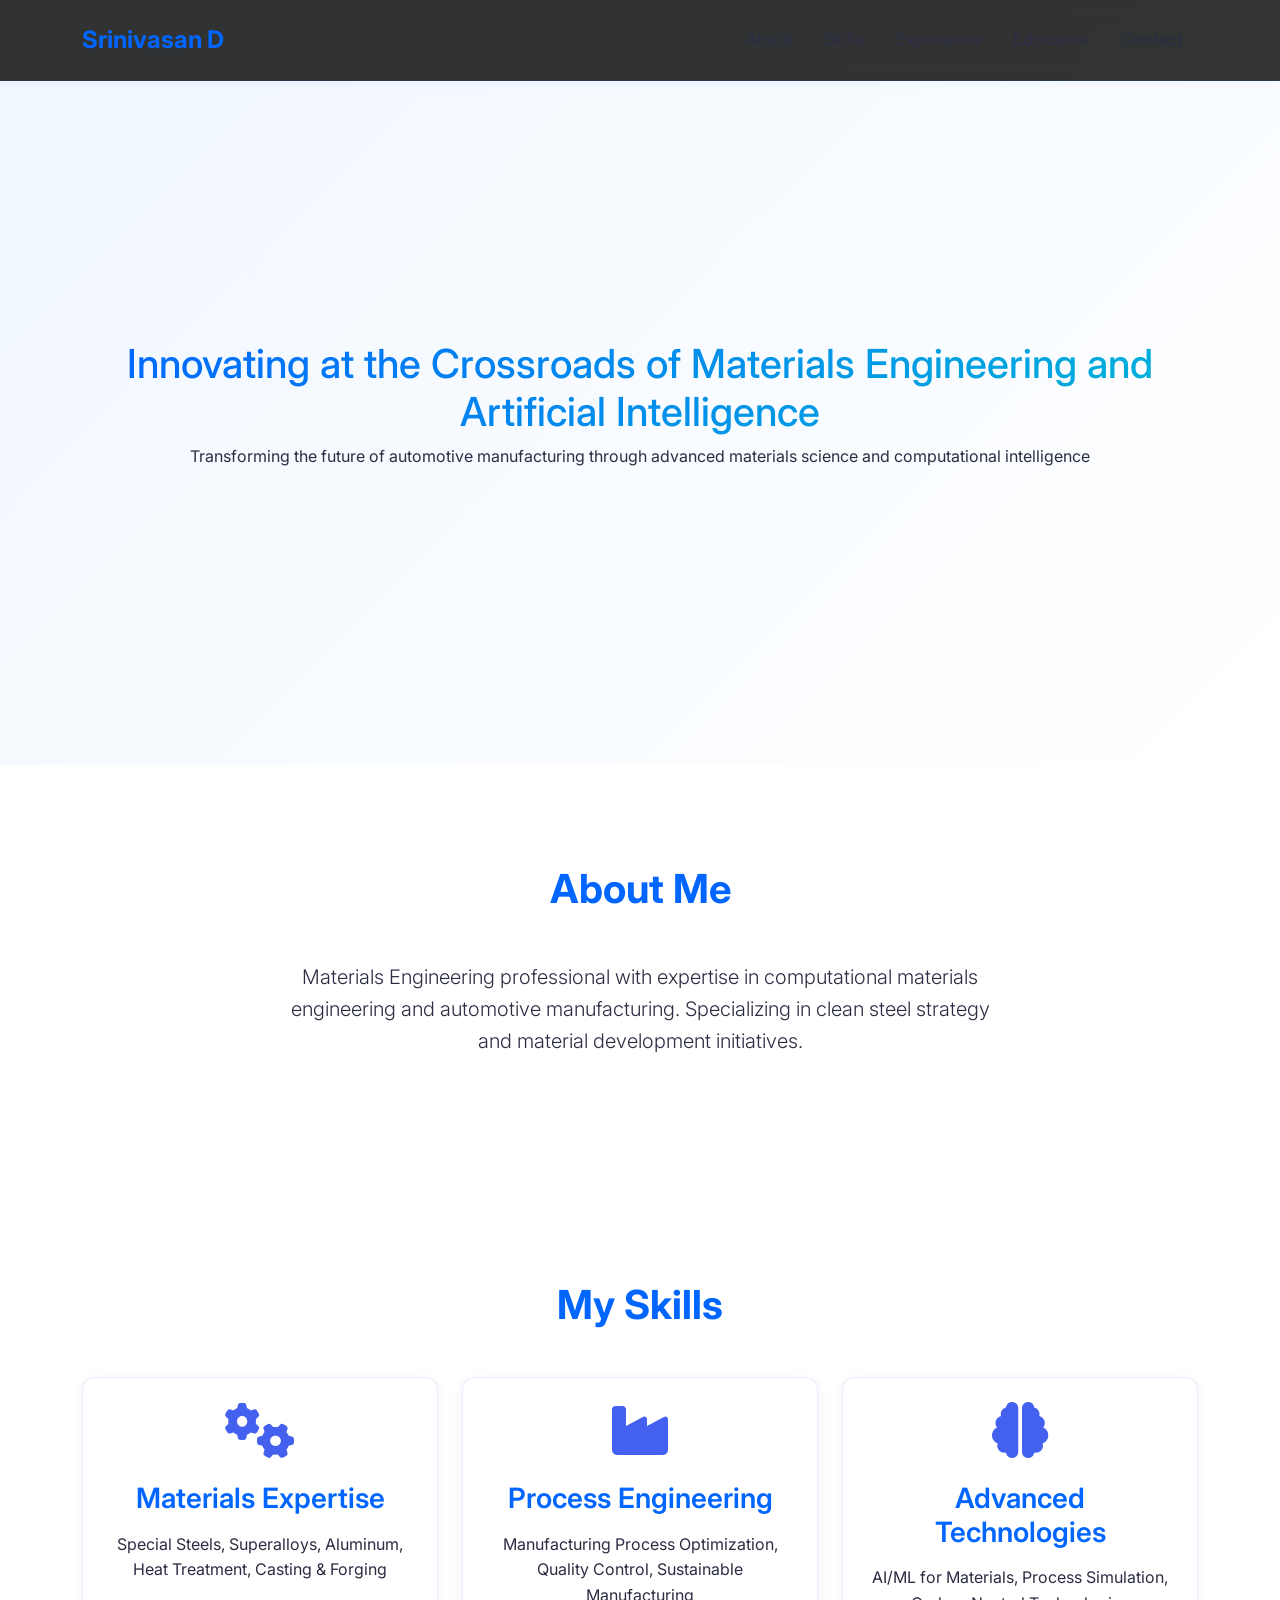
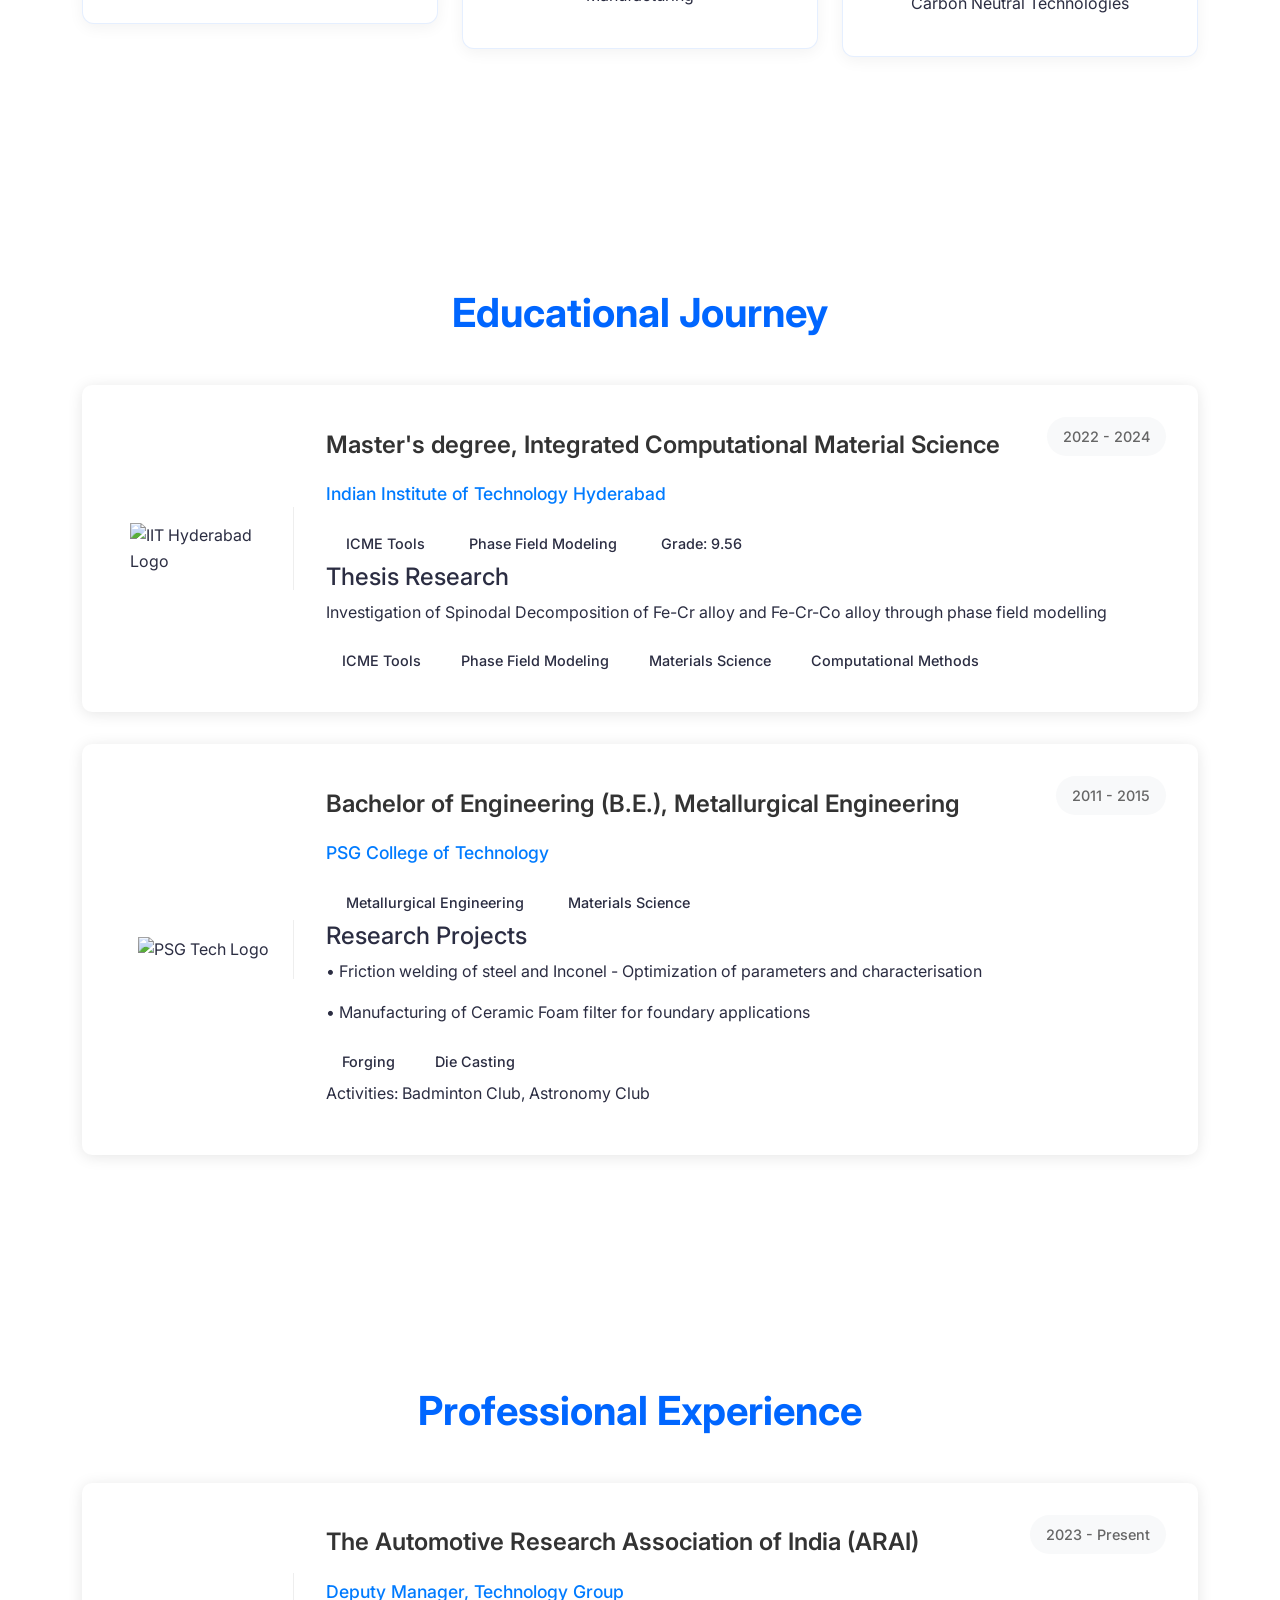
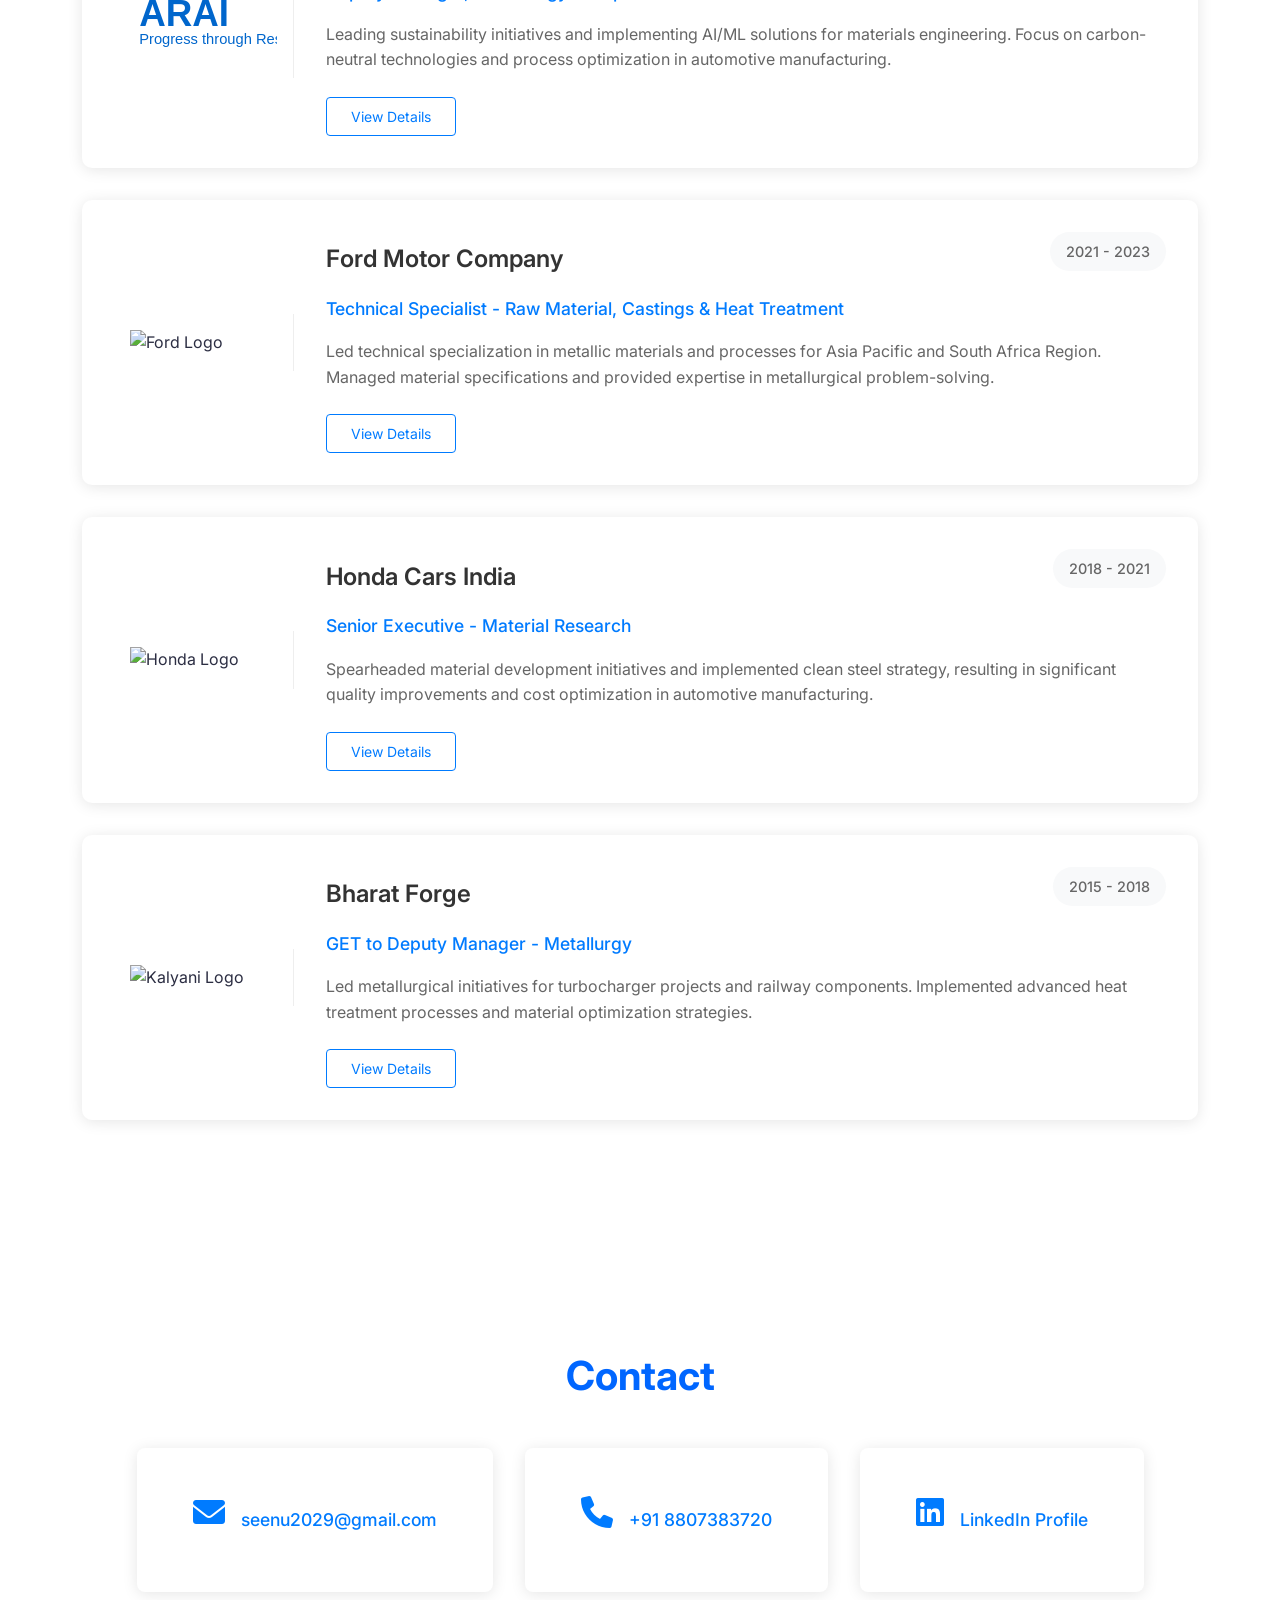
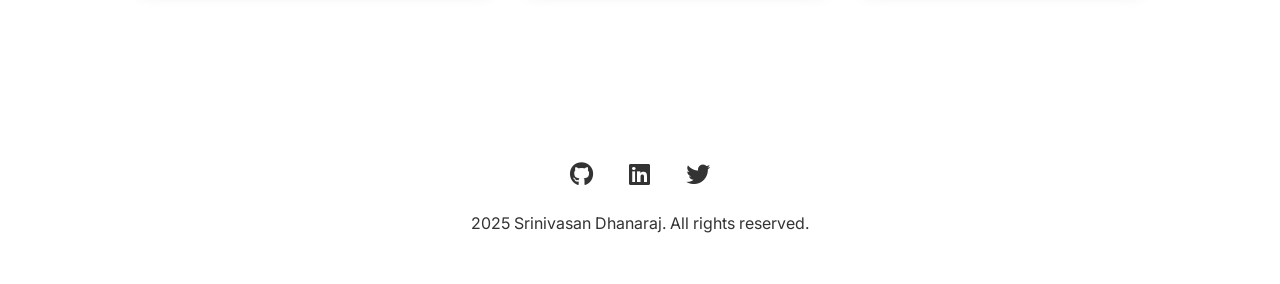
==== index.html @ b41436d3 "Initial commit: Portfolio website" ====
<!DOCTYPE html>
<html lang="en">
<head>
    <meta charset="UTF-8">
    <meta name="viewport" content="width=device-width, initial-scale=1.0">
    <title>Srinivasan D - Materials Engineering & AI Portfolio</title>
    <!-- Bootstrap CSS -->
    <link href="https://cdn.jsdelivr.net/npm/bootstrap@5.3.0/dist/css/bootstrap.min.css" rel="stylesheet">
    <!-- Font Awesome -->
    <link rel="stylesheet" href="https://cdnjs.cloudflare.com/ajax/libs/font-awesome/6.0.0/css/all.min.css">
    <!-- AOS CSS -->
    <link href="https://unpkg.com/aos@2.3.1/dist/aos.css" rel="stylesheet">
    <!-- Inter Font -->
    <link href="https://fonts.googleapis.com/css2?family=Inter:wght@400;500;600;700;800&display=swap" rel="stylesheet">
    <!-- Custom CSS -->
    <link rel="stylesheet" href="assets/css/style.css">
</head>
<body>
    <!-- Navigation -->
    <nav class="navbar navbar-expand-lg fixed-top">
        <div class="container">
            <a class="navbar-brand" href="#home">Srinivasan D</a>
            <button class="navbar-toggler" type="button" data-bs-toggle="collapse" data-bs-target="#navbarNav">
                <span class="navbar-toggler-icon"></span>
            </button>
            <div class="collapse navbar-collapse" id="navbarNav">
                <ul class="navbar-nav ms-auto">
                    <li class="nav-item">
                        <a class="nav-link" href="#about">About</a>
                    </li>
                    <li class="nav-item">
                        <a class="nav-link" href="#skills">Skills</a>
                    </li>
                    <li class="nav-item">
                        <a class="nav-link" href="#projects">Experience</a>
                    </li>
                    <li class="nav-item">
                        <a class="nav-link" href="#education">Education</a>
                    </li>
                    <li class="nav-item">
                        <a class="nav-link" href="#contact">Contact</a>
                    </li>
                </ul>
            </div>
        </div>
    </nav>

    <!-- Hero Section -->
    <section id="home" class="hero">
        <div class="container">
            <div class="hero-content">
                <h1 class="gradient-text" data-aos="zoom-in" data-aos-duration="1000">
                    Innovating at the Crossroads of Materials Engineering and Artificial Intelligence
                </h1>
                <p data-aos="fade-up" data-aos-delay="300">
                    Transforming the future of automotive manufacturing through advanced materials science and computational intelligence
                </p>
            </div>
        </div>
    </section>

    <!-- About Section -->
    <section id="about" class="section-padding">
        <div class="container">
            <h2 class="section-title">About Me</h2>
            <div class="row justify-content-center">
                <div class="col-md-8 text-center">
                    <p class="lead mb-4">Materials Engineering professional with expertise in computational materials engineering and automotive manufacturing. Specializing in clean steel strategy and material development initiatives.</p>
                </div>
            </div>
        </div>
    </section>

    <!-- Skills Section -->
    <section id="skills" class="section-padding">
        <div class="container">
            <h2 class="section-title">My Skills</h2>
            <div class="row">
                <div class="col-md-4">
                    <div class="skill-card">
                        <i class="fas fa-cogs"></i>
                        <h3>Materials Expertise</h3>
                        <p>Special Steels, Superalloys, Aluminum, Heat Treatment, Casting & Forging</p>
                    </div>
                </div>
                <div class="col-md-4">
                    <div class="skill-card">
                        <i class="fas fa-industry"></i>
                        <h3>Process Engineering</h3>
                        <p>Manufacturing Process Optimization, Quality Control, Sustainable Manufacturing</p>
                    </div>
                </div>
                <div class="col-md-4">
                    <div class="skill-card">
                        <i class="fas fa-brain"></i>
                        <h3>Advanced Technologies</h3>
                        <p>AI/ML for Materials, Process Simulation, Carbon Neutral Technologies</p>
                    </div>
                </div>
            </div>
        </div>
    </section>

    <!-- Education Section -->
    <section id="education" class="section-padding">
        <div class="container">
            <h2 class="section-title">Educational Journey</h2>
            
            <!-- Masters Degree -->
            <div class="project-row">
                <div class="project-logo">
                    <picture>
                        <source srcset="assets/images/universities/iith-logo.svg" type="image/svg+xml">
                        <img src="assets/images/universities/iith-logo.png" alt="IIT Hyderabad Logo" class="company-logo">
                    </picture>
                </div>
                <div class="project-details">
                    <div class="company-header">
                        <h3>Master's degree, Integrated Computational Material Science</h3>
                        <span class="year">2022 - 2024</span>
                    </div>
                    <div class="role">Indian Institute of Technology Hyderabad</div>
                    <div class="achievements">
                        <div class="badges">
                            <span class="badge">ICME Tools</span>
                            <span class="badge">Phase Field Modeling</span>
                            <span class="badge">Grade: 9.56</span>
                        </div>
                        <h4>Thesis Research</h4>
                        <p>Investigation of Spinodal Decomposition of Fe-Cr alloy and Fe-Cr-Co alloy through phase field modelling</p>
                        <div class="skill-tags">
                            <span>ICME Tools</span>
                            <span>Phase Field Modeling</span>
                            <span>Materials Science</span>
                            <span>Computational Methods</span>
                        </div>
                    </div>
                </div>
            </div>

            <!-- Bachelors Degree -->
            <div class="project-row">
                <div class="project-logo">
                    <picture>
                        <source srcset="assets/images/universities/psg-logo.svg" type="image/svg+xml">
                        <img src="assets/images/universities/psg-logo.png" alt="PSG Tech Logo" class="company-logo">
                    </picture>
                </div>
                <div class="project-details">
                    <div class="company-header">
                        <h3>Bachelor of Engineering (B.E.), Metallurgical Engineering</h3>
                        <span class="year">2011 - 2015</span>
                    </div>
                    <div class="role">PSG College of Technology</div>
                    <div class="achievements">
                        <div class="badges">
                            <span class="badge">Metallurgical Engineering</span>
                            <span class="badge">Materials Science</span>
                        </div>
                        <h4>Research Projects</h4>
                        <p>• Friction welding of steel and Inconel - Optimization of parameters and characterisation</p>
                        <p>• Manufacturing of Ceramic Foam filter for foundary applications</p>
                        <div class="skill-tags">
                            <span>Forging</span>
                            <span>Die Casting</span>
                        </div>
                        <p class="activities">Activities: Badminton Club, Astronomy Club</p>
                    </div>
                </div>
            </div>
        </div>
    </section>

    <!-- Projects Section -->
    <section id="projects" class="section-padding">
        <div class="container">
            <h2 class="section-title">Professional Experience</h2>
            
            <!-- ARAI -->
            <div class="project-row">
                <div class="project-logo">
                    <picture>
                        <source srcset="assets/images/companies/arai-logo.svg" type="image/svg+xml">
                        <img src="https://www.araiindia.com/images/logo.png" alt="ARAI Logo" class="company-logo">
                    </picture>
                </div>
                <div class="project-details">
                    <div class="company-header">
                        <h3>The Automotive Research Association of India (ARAI)</h3>
                        <span class="year">2023 - Present</span>
                    </div>
                    <div class="role">Deputy Manager, Technology Group</div>
                    <p class="description">Leading sustainability initiatives and implementing AI/ML solutions for materials engineering. Focus on carbon-neutral technologies and process optimization in automotive manufacturing.</p>
                    <a href="projects/arai.html" class="btn btn-outline-primary btn-sm">View Details</a>
                </div>
            </div>

            <!-- Ford -->
            <div class="project-row">
                <div class="project-logo">
                    <img src="https://upload.wikimedia.org/wikipedia/commons/a/a0/Ford_Motor_Company_Logo.svg" alt="Ford Logo" class="company-logo">
                </div>
                <div class="project-details">
                    <div class="company-header">
                        <h3>Ford Motor Company</h3>
                        <span class="year">2021 - 2023</span>
                    </div>
                    <div class="role">Technical Specialist - Raw Material, Castings & Heat Treatment</div>
                    <p class="description">Led technical specialization in metallic materials and processes for Asia Pacific and South Africa Region. Managed material specifications and provided expertise in metallurgical problem-solving.</p>
                    <a href="projects/ford.html" class="btn btn-outline-primary btn-sm">View Details</a>
                </div>
            </div>

            <!-- Honda -->
            <div class="project-row">
                <div class="project-logo">
                    <img src="https://upload.wikimedia.org/wikipedia/commons/3/38/Honda.svg" alt="Honda Logo" class="company-logo">
                </div>
                <div class="project-details">
                    <div class="company-header">
                        <h3>Honda Cars India</h3>
                        <span class="year">2018 - 2021</span>
                    </div>
                    <div class="role">Senior Executive - Material Research</div>
                    <p class="description">Spearheaded material development initiatives and implemented clean steel strategy, resulting in significant quality improvements and cost optimization in automotive manufacturing.</p>
                    <a href="projects/honda.html" class="btn btn-outline-primary btn-sm">View Details</a>
                </div>
            </div>

            <!-- Bharat Forge -->
            <div class="project-row">
                <div class="project-logo">
                    <img src="assets/images/companies/kalyani-logo.png" alt="Kalyani Logo" class="company-logo">
                </div>
                <div class="project-details">
                    <div class="company-header">
                        <h3>Bharat Forge</h3>
                        <span class="year">2015 - 2018</span>
                    </div>
                    <div class="role">GET to Deputy Manager - Metallurgy</div>
                    <p class="description">Led metallurgical initiatives for turbocharger projects and railway components. Implemented advanced heat treatment processes and material optimization strategies.</p>
                    <a href="projects/bharat-forge.html" class="btn btn-outline-primary btn-sm">View Details</a>
                </div>
            </div>
        </div>
    </section>

    <!-- Contact Section -->
    <section id="contact" class="section-padding">
        <div class="container">
            <h2 class="section-title">Contact</h2>
            <div class="contact-container">
                <div class="contact-item">
                    <a href="mailto:seenu2029@gmail.com" class="contact-link">
                        <i class="fas fa-envelope"></i>
                        <span>seenu2029@gmail.com</span>
                    </a>
                </div>
                <div class="contact-item">
                    <a href="tel:+918807383720" class="contact-link">
                        <i class="fas fa-phone"></i>
                        <span>+91 8807383720</span>
                    </a>
                </div>
                <div class="contact-item">
                    <a href="https://www.linkedin.com/in/srinivasan-dhanaraj-1158046a/" target="_blank" class="contact-link">
                        <i class="fab fa-linkedin"></i>
                        <span>LinkedIn Profile</span>
                    </a>
                </div>
            </div>
        </div>
    </section>

    <!-- Footer -->
    <footer class="footer">
        <div class="container">
            <div class="row">
                <div class="col-md-12 text-center">
                    <div class="social-links">
                        <a href="#"><i class="fab fa-github"></i></a>
                        <a href="#"><i class="fab fa-linkedin"></i></a>
                        <a href="#"><i class="fab fa-twitter"></i></a>
                    </div>
                    <p class="copyright"> 2025 Srinivasan Dhanaraj. All rights reserved.</p>
                </div>
            </div>
        </div>
    </footer>

    <!-- Bootstrap JS -->
    <script src="https://cdn.jsdelivr.net/npm/bootstrap@5.3.0/dist/js/bootstrap.bundle.min.js"></script>
    <!-- AOS JS -->
    <script src="https://unpkg.com/aos@2.3.1/dist/aos.js"></script>
    <script>
        AOS.init({
            duration: 800,
            once: false,
            mirror: true
        });
    </script>
    <!-- Custom JS -->
    <script src="assets/js/main.js"></script>
</body>
</html>
---- assets/css/style.css ----
/* Global Styles */
:root {
    --primary-color: #0066ff;
    --secondary-color: #00b4d8;
    --accent-color: #4361ee;
    --background: #ffffff;
    --text-primary: #2b2d42;
    --text-secondary: #4a4e69;
    --card-bg: #ffffff;
    --section-dark-bg: #f8f9fa;
    --section-light-bg: #ffffff;
    --gradient-primary: linear-gradient(135deg, #0066ff, #00b4d8);
    --gradient-secondary: linear-gradient(135deg, #4361ee, #3a0ca3);
}

body {
    font-family: 'Inter', -apple-system, BlinkMacSystemFont, sans-serif;
    color: var(--text-primary);
    line-height: 1.6;
    overflow-x: hidden;
    background-color: #ffffff;
}

/* Navigation */
.navbar {
    background-color: #ffffff;
    box-shadow: 0 2px 10px rgba(0, 102, 255, 0.05);
    padding: 1rem 0;
}

.navbar-brand {
    font-weight: 700;
    font-size: 1.4rem;
    color: var(--primary-color);
}

.nav-link {
    color: var(--text-primary) !important;
    font-weight: 500;
    padding: 0.5rem 1rem !important;
    position: relative;
    transition: color 0.3s ease;
}

/* Hero Section */
.hero {
    min-height: 85vh;
    background: linear-gradient(135deg, #f8f9fa 0%, #ffffff 100%);
    display: flex;
    align-items: center;
    padding: 80px 0;
    position: relative;
    overflow: hidden;
}

/* Section Styles */
.section-padding {
    padding: 100px 0;
    background-color: #ffffff;
}

.section-title {
    font-size: 2.5rem;
    font-weight: 700;
    color: var(--primary-color);
    margin-bottom: 3rem;
    text-align: center;
}

/* Project Cards */
.project-row {
    background: #ffffff;
    border-radius: 8px;
    box-shadow: 0 2px 15px rgba(0, 0, 0, 0.05);
    padding: 2rem;
    margin-bottom: 2rem;
    display: flex;
    align-items: center;
    transition: var(--transition);
}

.project-row:hover {
    transform: translateY(-5px);
    box-shadow: 0 5px 20px rgba(0, 0, 0, 0.1);
}

.project-logo {
    flex: 0 0 180px;
    display: flex;
    align-items: center;
    justify-content: center;
    padding: 1.5rem;
    margin-right: 2rem;
    border-right: 1px solid #eee;
}

.company-logo {
    max-width: 140px;
    max-height: 70px;
    object-fit: contain;
}

.project-details {
    flex: 1;
}

.company-header {
    display: flex;
    justify-content: space-between;
    align-items: center;
    margin-bottom: 1rem;
}

.company-header h3 {
    font-size: 1.5rem;
    font-weight: 600;
    color: var(--primary-color);
    margin: 0;
}

.year {
    font-size: 1rem;
    color: #666;
}

.role {
    font-size: 1.1rem;
    font-weight: 500;
    color: var(--secondary-color);
    margin-bottom: 0.5rem;
}

/* Education Section */
.education-section {
    padding: 5rem 0;
    background: #ffffff;
}

.education-container {
    width: 100%;
    max-width: 1200px;
    margin: 0 auto;
    display: flex;
    flex-direction: column;
    gap: 2rem;
}

.education-item {
    width: 100%;
}

.education-card {
    background: var(--card-bg);
    border-radius: 15px;
    box-shadow: 0 4px 20px rgba(0, 102, 255, 0.08);
    padding: 2rem;
    transition: all 0.3s ease;
    border: 1px solid rgba(0, 102, 255, 0.1);
}

.education-card:hover {
    transform: translateY(-5px);
    box-shadow: 0 8px 30px rgba(0, 102, 255, 0.12);
}

.education-main {
    display: flex;
    flex-direction: row;
    gap: 2rem;
    align-items: flex-start;
}

.education-header {
    flex: 0 0 auto;
    width: 200px;
}

.education-info {
    flex: 1;
    min-width: 300px;
}

.education-details {
    flex: 2;
    min-width: 400px;
}

.year {
    display: inline-block;
    padding: 0.5rem 1.5rem;
    background: var(--gradient-primary);
    color: white;
    border-radius: 25px;
    font-weight: 600;
    margin-bottom: 1rem;
    font-size: 1rem;
}

.education-card h3 {
    font-size: 1.5rem;
    color: var(--text-primary);
    margin-bottom: 0.5rem;
    font-weight: 700;
    line-height: 1.2;
}

.education-card h4 {
    font-size: 1.1rem;
    color: var(--text-secondary);
    margin-bottom: 1rem;
    font-weight: 500;
}

.specialization {
    display: flex;
    flex-direction: column;
    gap: 0.5rem;
}

.badge {
    display: inline-block;
    padding: 0.5rem 1rem;
    background: rgba(0, 102, 255, 0.08);
    color: var(--primary-color);
    border-radius: 20px;
    font-weight: 500;
    font-size: 0.9rem;
    white-space: nowrap;
}

.research {
    margin-bottom: 1rem;
}

.research h5 {
    color: var(--text-primary);
    margin-bottom: 0.5rem;
    font-weight: 600;
    font-size: 1rem;
}

.research p {
    color: var(--text-secondary);
    line-height: 1.5;
    margin-bottom: 0.5rem;
}

.course-tags, .skill-tags {
    display: flex;
    flex-wrap: wrap;
    gap: 0.5rem;
}

.course-tags span, .skill-tags span {
    padding: 0.5rem 1rem;
    background: rgba(0, 102, 255, 0.08);
    color: var(--primary-color);
    border-radius: 20px;
    font-size: 0.9rem;
    font-weight: 500;
}

.activities p {
    color: var(--text-secondary);
    margin-top: 0.5rem;
}

/* Responsive */
@media (max-width: 1024px) {
    .education-main {
        flex-direction: column;
    }
    
    .education-header, .education-info, .education-details {
        width: 100%;
        min-width: 100%;
    }
    
    .specialization {
        flex-direction: row;
        flex-wrap: wrap;
    }
}

/* Skills Section */
.skills-section {
    background: #ffffff;
    padding: 100px 0;
}

.skills-grid {
    display: grid;
    grid-template-columns: repeat(auto-fit, minmax(300px, 1fr));
    gap: 2rem;
    margin-top: 3rem;
}

.skill-card {
    background: white;
    border-radius: 15px;
    padding: 2rem;
    box-shadow: 0 4px 20px rgba(0, 0, 0, 0.05);
    transition: all 0.3s ease;
    animation: scaleIn 0.5s ease;
}

.skill-card:hover {
    transform: translateY(-5px);
    box-shadow: 0 8px 30px rgba(0, 0, 0, 0.1);
}

.skill-icon {
    font-size: 2.5rem;
    margin-bottom: 1.5rem;
    color: var(--primary-color);
}

/* Contact Section */
.contact-section {
    background: #ffffff;
    padding: 100px 0;
}

.contact-grid {
    display: grid;
    grid-template-columns: repeat(3, 1fr);
    gap: 2rem;
    margin-top: 3rem;
}

.contact-card {
    text-align: center;
    padding: 2rem;
    border-radius: 15px;
    background: #ffffff;
    box-shadow: 0 4px 20px rgba(0, 0, 0, 0.05);
    transition: all 0.3s ease;
    animation: scaleIn 0.5s ease;
}

.contact-card:hover {
    transform: translateY(-5px);
    box-shadow: 0 8px 30px rgba(0, 0, 0, 0.1);
}

.contact-icon {
    font-size: 2.5rem;
    margin-bottom: 1.5rem;
    color: var(--primary-color);
}

/* Responsive Design */
@media (max-width: 768px) {
    .hero h1 {
        font-size: 2.5rem;
    }

    .hero p {
        font-size: 1.2rem;
    }

    .education-grid {
        grid-template-columns: 1fr;
    }

    .contact-grid {
        grid-template-columns: 1fr;
    }
}

/* About Section */
.about-image {
    margin-bottom: 2rem;
    border-radius: 15px;
    overflow: hidden;
    box-shadow: 0 5px 20px rgba(0, 0, 0, 0.1);
}

.profile-photo {
    width: 100%;
    height: auto;
    display: block;
    transition: transform 0.3s ease;
}

.about-image:hover .profile-photo {
    transform: scale(1.02);
}

.image-placeholder {
    width: 100%;
    height: 400px;
    background-color: #e9ecef;
    border-radius: 10px;
}

.about-content {
    padding: 2.5rem;
    background: white;
    border-radius: 15px;
    box-shadow: 0 5px 20px rgba(0, 0, 0, 0.1);
}

.about-details {
    margin: 2rem 0;
}

.about-details ul {
    list-style: none;
    padding-left: 0;
    margin-bottom: 1.5rem;
}

.about-details li {
    margin-bottom: 0.5rem;
    padding-left: 1.5rem;
    position: relative;
}

.about-details li:before {
    content: "•";
    color: var(--accent-color);
    position: absolute;
    left: 0;
}

/* Skills Section */
.skill-card {
    text-align: center;
    padding: 2.5rem;
    margin-bottom: 2rem;
    background: white;
    border-radius: 15px;
    box-shadow: 0 5px 20px rgba(0, 0, 0, 0.1);
    transition: transform 0.3s ease;
}

.skill-card:hover {
    transform: translateY(-10px);
    box-shadow: 0 8px 25px rgba(0, 0, 0, 0.15);
}

.skill-card i {
    font-size: 3.5rem;
    color: var(--accent-color);
    margin-bottom: 1.5rem;
}

.skill-card h3 {
    color: var(--primary-color);
    margin-bottom: 1rem;
    font-weight: 600;
}

/* Projects Section */
.project-card {
    background: #ffffff;
    border-radius: 8px;
    box-shadow: 0 2px 15px rgba(0, 0, 0, 0.1);
    transition: transform 0.3s ease;
    margin-bottom: 2rem;
}

.project-card:hover {
    transform: translateY(-5px);
    box-shadow: 0 5px 20px rgba(0, 0, 0, 0.15);
}

.project-image {
    height: 150px;
    display: flex;
    align-items: center;
    justify-content: center;
    padding: 1.5rem;
    background-color: #ffffff;
    border-radius: 8px 8px 0 0;
    overflow: hidden;
}

.company-logo {
    max-width: 140px;
    max-height: 70px;
    object-fit: contain;
}

.project-content {
    padding: 2rem;
}

.project-content h3 {
    color: var(--primary-color);
    margin-bottom: 1rem;
    font-weight: 600;
}

/* Projects Section - Row Layout */
.project-row {
    display: flex;
    background: #ffffff;
    border-radius: 10px;
    box-shadow: 0 2px 15px rgba(0, 0, 0, 0.1);
    margin-bottom: 2rem;
    padding: 2rem;
    transition: transform 0.3s ease;
}

.project-row:hover {
    transform: translateY(-5px);
    box-shadow: 0 5px 20px rgba(0, 0, 0, 0.15);
}

.project-logo {
    flex: 0 0 180px;
    display: flex;
    align-items: center;
    justify-content: center;
    padding: 1rem;
    margin-right: 2rem;
    border-right: 1px solid #eee;
    background: #ffffff;
}

.company-logo {
    width: 100%;
    height: auto;
    max-height: 70px;
    object-fit: contain;
}

.project-logo img {
    max-width: 150px;
    max-height: 80px;
    object-fit: contain;
}

.project-details {
    flex: 1;
}

.company-header {
    display: flex;
    justify-content: space-between;
    align-items: center;
    margin-bottom: 0.5rem;
}

.company-header h3 {
    margin: 0;
    color: #333;
    font-size: 1.5rem;
}

.year {
    background: #f8f9fa;
    padding: 0.5rem 1rem;
    border-radius: 20px;
    color: #666;
    font-weight: 500;
    font-size: 0.9rem;
    margin-bottom: 1rem;
}

.role {
    color: #007bff;
    font-weight: 500;
    margin-bottom: 1rem;
    font-size: 1.1rem;
}

.description {
    color: #666;
    margin-bottom: 1.5rem;
    line-height: 1.6;
}

.btn-outline-primary {
    border-color: #007bff;
    color: #007bff;
    padding: 0.5rem 1.5rem;
    transition: all 0.3s ease;
}

.btn-outline-primary:hover {
    background: #007bff;
    color: #fff;
}

@media (max-width: 768px) {
    .project-row {
        flex-direction: column;
        padding: 1.5rem;
    }

    .project-logo {
        border-right: none;
        border-bottom: 1px solid #eee;
        margin-right: 0;
        margin-bottom: 1.5rem;
        padding-bottom: 1.5rem;
    }

    .company-header {
        flex-direction: column;
        align-items: flex-start;
    }

    .year {
        margin-top: 0.5rem;
    }
}

@media (max-width: 768px) {
    .project-logo {
        flex: 0 0 120px;
        padding: 0.8rem;
        margin-right: 1rem;
    }

    .company-logo {
        max-height: 50px;
    }
}

/* Bharat Forge Logo */
.logo-container {
    width: 160px;
    height: 80px;
    display: flex;
    align-items: center;
    justify-content: center;
}

.bharat-forge-logo {
    width: 80px;
    height: 80px;
    position: relative;
}

.circle {
    width: 80px;
    height: 80px;
    background-color: #0066cc;
    border-radius: 50%;
    position: relative;
    overflow: hidden;
}

.arrow {
    position: absolute;
    top: 50%;
    left: 50%;
    transform: translate(-50%, -50%);
    width: 60px;
    height: 60px;
    background-color: white;
    clip-path: polygon(0 50%, 100% 0, 100% 100%);
}

@media (max-width: 768px) {
    .logo-container {
        width: 120px;
        height: 60px;
    }

    .bharat-forge-logo {
        width: 60px;
        height: 60px;
    }

    .circle {
        width: 60px;
        height: 60px;
    }

    .arrow {
        width: 45px;
        height: 45px;
    }
}

/* Kalyani Logo */
.kalyani-logo {
    display: flex;
    flex-direction: column;
    align-items: center;
    width: 160px;
}

.logo-circle {
    width: 80px;
    height: 80px;
    background: linear-gradient(135deg, #0066cc 0%, #004c99 100%);
    border-radius: 50%;
    position: relative;
    margin-bottom: 8px;
    overflow: hidden;
}

.k-shape {
    position: absolute;
    top: 50%;
    left: 50%;
    transform: translate(-50%, -50%);
    width: 50px;
    height: 50px;
    background: white;
    clip-path: polygon(0 0, 100% 0, 100% 100%, 0 100%, 35% 50%);
}

.gradient-overlay {
    position: absolute;
    top: 0;
    right: 0;
    width: 70%;
    height: 70%;
    background: radial-gradient(circle at center, rgba(255,255,255,0.3) 0%, rgba(255,255,255,0) 70%);
    transform: translate(10%, -10%);
}

.company-name {
    font-family: Arial, sans-serif;
    font-weight: bold;
    font-size: 1rem;
    color: #333;
    margin: 4px 0;
    letter-spacing: 1px;
}

.tagline {
    font-family: Arial, sans-serif;
    font-size: 0.6rem;
    color: #666;
    text-transform: uppercase;
    letter-spacing: 0.5px;
}

@media (max-width: 768px) {
    .kalyani-logo {
        width: 120px;
    }

    .logo-circle {
        width: 60px;
        height: 60px;
    }

    .k-shape {
        width: 35px;
        height: 35px;
    }

    .company-name {
        font-size: 0.9rem;
    }

    .tagline {
        font-size: 0.55rem;
    }
}

/* Project Detail Pages */
.project-detail {
    padding-top: 100px;
}

.project-detail-content {
    background: white;
    padding: 2.5rem;
    border-radius: 15px;
    box-shadow: 0 5px 20px rgba(0, 0, 0, 0.1);
}

.project-detail-content h2 {
    color: var(--primary-color);
    margin-bottom: 0.5rem;
}

.project-detail-content .lead {
    color: var(--secondary-color);
    font-size: 1.1rem;
}

.project-detail-content h3 {
    color: var(--primary-color);
    margin: 1.5rem 0 1rem;
    font-size: 1.3rem;
}

.project-detail-content ul {
    list-style: none;
    padding-left: 0;
}

.project-detail-content ul li {
    margin-bottom: 0.8rem;
    padding-left: 1.5rem;
    position: relative;
}

.project-detail-content ul li:before {
    content: "•";
    color: var(--accent-color);
    position: absolute;
    left: 0;
    font-weight: bold;
}

.skills-tags .badge {
    margin: 0.3rem;
    padding: 0.5rem 1rem;
    font-size: 0.9rem;
}

/* Achievements */
.achievement-item {
    background: #ffffff;
    padding: 1.5rem;
    border-radius: 8px;
    box-shadow: 0 2px 15px rgba(0, 0, 0, 0.1);
    margin-bottom: 1.5rem;
    transition: transform 0.3s ease;
}

.achievement-item:hover {
    transform: translateY(-5px);
}

.achievement-item i {
    color: #ffd700;
    font-size: 2rem;
    margin-bottom: 1rem;
}

.achievement-item .read-more {
    color: #007bff;
    text-decoration: none;
    font-weight: 500;
    display: inline-block;
    margin-top: 0.5rem;
}

.achievement-item .read-more:hover {
    text-decoration: underline;
}

/* Education Section */
.education-container {
    max-width: 1000px;
    margin: 0 auto;
}

.education-row {
    display: flex;
    justify-content: center;
    gap: 2rem;
}

.education-item {
    flex: 1;
    max-width: 400px;
    display: flex;
    align-items: center;
    background: #ffffff;
    border-radius: 10px;
    box-shadow: 0 2px 15px rgba(0, 0, 0, 0.1);
    padding: 1.5rem;
    transition: transform 0.3s ease;
}

.education-item:hover {
    transform: translateY(-5px);
    box-shadow: 0 5px 20px rgba(0, 0, 0, 0.15);
}

.education-icon {
    flex: 0 0 60px;
    display: flex;
    align-items: center;
    justify-content: center;
    font-size: 2rem;
    color: #007bff;
    margin-right: 1.5rem;
}

.education-content {
    flex: 1;
}

.education-content h3 {
    margin: 0 0 0.5rem 0;
    color: #333;
    font-size: 1.2rem;
    font-weight: 600;
}

.institute {
    color: #666;
    font-size: 1rem;
    margin-bottom: 0.5rem;
}

.education-year {
    display: inline-block;
    background: #f8f9fa;
    padding: 0.3rem 1rem;
    border-radius: 20px;
    color: #666;
    font-weight: 500;
    font-size: 0.9rem;
}

@media (max-width: 768px) {
    .education-row {
        flex-direction: column;
        align-items: center;
    }

    .education-item {
        width: 100%;
        margin-bottom: 1rem;
    }

    .project-logo {
        flex: 0 0 120px;
        margin-right: 1rem;
    }

    .company-logo {
        max-width: 100px;
        max-height: 50px;
    }
}

/* Project Logos */
.project-logo {
    flex: 0 0 180px;
    display: flex;
    align-items: center;
    justify-content: center;
    padding: 1rem;
    margin-right: 2rem;
    border-right: 1px solid #eee;
    background: #ffffff;
}

.logo-text {
    font-size: 1.3rem;
    font-weight: 600;
    color: #333;
    text-align: center;
    line-height: 1.3;
}

.company-logo {
    width: 100%;
    height: auto;
    max-height: 70px;
    object-fit: contain;
}

@media (max-width: 768px) {
    .project-logo {
        flex: 0 0 120px;
        padding: 0.8rem;
        margin-right: 1rem;
    }

    .logo-text {
        font-size: 1.1rem;
    }

    .company-logo {
        max-height: 50px;
    }
}

/* Contact Section - Single Row */
.contact-container {
    display: flex;
    justify-content: center;
    gap: 2rem;
    margin-top: 2rem;
}

.contact-item {
    background: #ffffff;
    border-radius: 8px;
    box-shadow: 0 2px 15px rgba(0, 0, 0, 0.1);
    transition: transform 0.3s ease;
}

.contact-item:hover {
    transform: translateY(-5px);
    box-shadow: 0 5px 20px rgba(0, 0, 0, 0.15);
}

.contact-link {
    display: flex;
    align-items: center;
    padding: 1.5rem 2rem;
    color: #333;
    text-decoration: none;
    gap: 1rem;
}

.contact-link i {
    font-size: 1.5rem;
    color: #007bff;
}

.contact-link span {
    font-size: 1.1rem;
    font-weight: 500;
}

.contact-link:hover {
    color: #007bff;
    text-decoration: none;
}

@media (max-width: 768px) {
    .contact-container {
        flex-direction: column;
        gap: 1rem;
    }
    
    .contact-link {
        padding: 1rem 1.5rem;
    }
    
    .education-item {
        flex-direction: column;
        text-align: center;
    }
    
    .education-icon {
        margin: 0 0 1rem 0;
    }
}

/* Contact Section */
.contact-info {
    padding: 2rem;
}

.contact-item {
    margin-bottom: 2rem;
    padding: 1.5rem;
    background: #ffffff;
    border-radius: 8px;
    box-shadow: 0 2px 15px rgba(0, 0, 0, 0.1);
    transition: transform 0.3s ease;
}

.contact-item:hover {
    transform: translateY(-5px);
}

.contact-item i {
    font-size: 2rem;
    color: #007bff;
    margin-bottom: 1rem;
}

.contact-item h4 {
    margin-bottom: 0.5rem;
    color: #333;
}

.contact-item a {
    color: #007bff;
    text-decoration: none;
    transition: color 0.3s ease;
}

.contact-item a:hover {
    color: #0056b3;
    text-decoration: underline;
}

/* Back to top button */
.back-to-top {
    position: fixed;
    bottom: 20px;
    right: 20px;
    background: var(--primary-color);
    color: white;
    width: 40px;
    height: 40px;
    border-radius: 50%;
    display: flex;
    align-items: center;
    justify-content: center;
    text-decoration: none;
    opacity: 0;
    transition: opacity 0.3s ease;
}

.back-to-top.visible {
    opacity: 1;
}

.back-to-top:hover {
    background: var(--accent-color);
    color: white;
}

/* Contact Section */
.form-control {
    padding: 0.8rem;
    border-radius: 5px;
    margin-bottom: 1rem;
}

/* Footer */
.footer {
    background-color: #ffffff;
    color: #333;
    padding: 2rem 0;
}

.social-links {
    margin-bottom: 1rem;
}

.social-links a {
    color: #333;
    font-size: 1.5rem;
    margin: 0 1rem;
    transition: color 0.3s ease;
}

.social-links a:hover {
    color: var(--accent-color);
}

/* Responsive Design */
@media (max-width: 768px) {
    .hero h1 {
        font-size: 2.5rem;
    }
    
    .section-padding {
        padding: 4rem 0;
    }
    
    .about-image {
        margin-bottom: 2rem;
    }
}

/* Animations */
@keyframes fadeIn {
    from {
        opacity: 0;
        transform: translateY(20px);
    }
    to {
        opacity: 1;
        transform: translateY(0);
    }
}

.fade-in {
    animation: fadeIn 1s ease-out;
}

/* Glass Effect */
.glass-nav {
    background: rgba(255, 255, 255, 0.95);
    backdrop-filter: blur(10px);
    -webkit-backdrop-filter: blur(10px);
    border-bottom: 1px solid rgba(0, 102, 255, 0.1);
    box-shadow: 0 2px 10px rgba(0, 0, 0, 0.05);
}

/* Gradient Text */
.gradient-text {
    background: linear-gradient(135deg, var(--primary-color), var(--secondary-color));
    -webkit-background-clip: text;
    background-clip: text;
    -webkit-text-fill-color: transparent;
    color: var(--primary-color);
}

/* Modern Cards */
.modern-card {
    background: var(--card-bg);
    border-radius: 16px;
    padding: 2rem;
    box-shadow: 0 4px 6px -1px rgba(0, 0, 0, 0.1), 0 2px 4px -1px rgba(0, 0, 0, 0.06);
    transition: all 0.3s ease;
    position: relative;
    overflow: hidden;
}

.modern-card::before {
    content: '';
    position: absolute;
    top: 0;
    left: 0;
    width: 100%;
    height: 4px;
    background: linear-gradient(135deg, var(--primary-color), var(--secondary-color));
}

.modern-card:hover {
    transform: translateY(-5px);
    box-shadow: 0 10px 15px -3px rgba(0, 0, 0, 0.1), 0 4px 6px -2px rgba(0, 0, 0, 0.05);
}

/* Timeline */
.timeline {
    position: relative;
    max-width: 1200px;
    margin: 4rem auto;
}

.timeline::after {
    content: '';
    position: absolute;
    width: 2px;
    background: linear-gradient(to bottom, var(--primary-color), var(--secondary-color));
    top: 0;
    bottom: 0;
    left: 50%;
    margin-left: -1px;
}

.timeline-item {
    padding: 10px 40px;
    position: relative;
    width: 50%;
    margin-bottom: 3rem;
}

.timeline-item:nth-child(odd) {
    left: 0;
}

.timeline-item:nth-child(even) {
    left: 50%;
}

.timeline-content {
    padding: 20px 30px;
    position: relative;
}

.timeline-item::after {
    content: '';
    position: absolute;
    width: 20px;
    height: 20px;
    right: -10px;
    top: 15px;
    border-radius: 50%;
    background: linear-gradient(135deg, var(--primary-color), var(--secondary-color));
    z-index: 1;
}

.timeline-item:nth-child(even)::after {
    left: -10px;
}

/* Timeline Container */
.timeline-container {
    position: relative;
    padding: 100px 0;
    background: #ffffff;
    overflow: hidden;
}

/* Timeline Line */
.timeline-line {
    position: absolute;
    top: 0;
    left: 50%;
    width: 4px;
    height: 100%;
    background: var(--gradient-primary);
    transform: translateX(-50%);
}

.timeline-line::before,
.timeline-line::after {
    content: '';
    position: absolute;
    left: 50%;
    width: 20px;
    height: 20px;
    background: var(--primary-color);
    border-radius: 50%;
    transform: translateX(-50%);
}

.timeline-line::before {
    top: 0;
}

.timeline-line::after {
    bottom: 0;
}

/* Timeline Items */
.timeline-item {
    position: relative;
    margin-bottom: 60px;
    width: calc(50% - 30px);
    opacity: 0;
    transform: translateY(20px);
}

.timeline-item.animate {
    animation: slideIn 0.6s ease forwards;
}

.timeline-item:nth-child(odd) {
    margin-left: auto;
    padding-left: 50px;
}

.timeline-item:nth-child(even) {
    margin-right: auto;
    padding-right: 50px;
    text-align: right;
}

/* Timeline Dots */
.timeline-dot {
    position: absolute;
    top: 20px;
    width: 16px;
    height: 16px;
    background: var(--gradient-primary);
    border-radius: 50%;
    z-index: 2;
}

.timeline-item:nth-child(odd) .timeline-dot {
    left: -8px;
}

.timeline-item:nth-child(even) .timeline-dot {
    right: -8px;
}

/* Timeline Content */
.timeline-content {
    position: relative;
}

.timeline-year {
    display: inline-block;
    padding: 8px 16px;
    background: var(--gradient-primary);
    color: white;
    border-radius: 20px;
    font-weight: 600;
    margin-bottom: 15px;
}

.timeline-title {
    color: var(--primary-color);
    font-size: 1.5rem;
    font-weight: 600;
    margin-bottom: 10px;
}

.timeline-subtitle {
    color: var(--text-secondary);
    font-size: 1.1rem;
    margin-bottom: 15px;
}

.timeline-details {
    color: var(--text-secondary);
    font-size: 1rem;
    line-height: 1.6;
}

/* Timeline Tags */
.timeline-tags {
    display: flex;
    flex-wrap: wrap;
    gap: 8px;
    margin-top: 15px;
}

.timeline-tag {
    padding: 5px 12px;
    background: rgba(0, 102, 255, 0.1);
    color: var(--primary-color);
    border-radius: 15px;
    font-size: 0.9rem;
}

/* Animations */
@keyframes slideIn {
    from {
        opacity: 0;
        transform: translateY(20px);
    }
    to {
        opacity: 1;
        transform: translateY(0);
    }
}

/* Responsive Design */
@media (max-width: 768px) {
    .timeline-line {
        left: 30px;
    }

    .timeline-item {
        width: calc(100% - 60px);
        margin-left: 60px !important;
        padding-left: 30px !important;
        padding-right: 0 !important;
        text-align: left !important;
    }

    .timeline-dot {
        left: -38px !important;
    }
}

/* Navigation */
.navbar {
    background: rgba(255, 255, 255, 0.95);
    backdrop-filter: blur(10px);
    border-bottom: 1px solid rgba(0, 102, 255, 0.1);
}

.navbar-brand {
    color: var(--primary-color);
    font-weight: 700;
    font-size: 1.5rem;
}

.nav-link {
    color: var(--text-primary);
    font-weight: 500;
    transition: color 0.3s ease;
}

.nav-link:hover {
    color: var(--primary-color);
}

/* Hero Section */
.hero {
    background: linear-gradient(135deg, #f0f7ff 0%, #ffffff 100%);
    padding: 120px 0 60px;
    text-align: center;
}

.hero-title {
    color: var(--primary-color);
    font-size: 3rem;
    font-weight: 800;
    margin-bottom: 20px;
}

.hero-subtitle {
    color: var(--text-secondary);
    font-size: 1.5rem;
    margin-bottom: 40px;
}

/* Scroll Animation */
.scroll-indicator {
    position: fixed;
    top: 50%;
    right: 30px;
    transform: translateY(-50%);
    z-index: 100;
}

.scroll-dot {
    width: 12px;
    height: 12px;
    background: var(--gradient-primary);
    border-radius: 50%;
    margin: 10px 0;
    cursor: pointer;
    transition: transform 0.3s ease;
}

.scroll-dot.active {
    transform: scale(1.5);
}

/* Key Areas Section */
.key-areas {
    padding: 4rem 0;
    background: #ffffff;
}

.key-area-item {
    margin-bottom: 1.5rem;
    padding: 1.5rem;
    background: var(--card-bg);
    border-radius: 12px;
    box-shadow: 0 4px 15px rgba(0, 0, 0, 0.05);
    border: 1px solid rgba(0, 102, 255, 0.1);
}

.key-area-item:hover {
    transform: translateY(-5px);
    box-shadow: 0 8px 25px rgba(0, 102, 255, 0.1);
}

.key-area-title {
    color: var(--primary-color);
    margin-bottom: 1rem;
    font-weight: 600;
}

.key-area-content {
    color: var(--text-secondary);
}

/* Projects Section */
.project-item {
    padding: 1.5rem;
    margin-bottom: 1.5rem;
    background: var(--card-bg);
    border-radius: 12px;
    box-shadow: 0 4px 15px rgba(0, 0, 0, 0.05);
    border: 1px solid rgba(0, 102, 255, 0.1);
    transition: all 0.3s ease;
}

.project-item:hover {
    transform: translateY(-3px);
    box-shadow: 0 8px 25px rgba(0, 102, 255, 0.1);
}

.project-title {
    color: var(--primary-color);
    margin-bottom: 0.5rem;
    font-weight: 600;
}

/* Skills Section */
.skills-grid {
    display: grid;
    grid-template-columns: repeat(auto-fit, minmax(250px, 1fr));
    gap: 1.5rem;
    margin-top: 2rem;
}

.skill-card {
    padding: 1.5rem;
    background: var(--card-bg);
    border-radius: 12px;
    box-shadow: 0 4px 15px rgba(0, 0, 0, 0.05);
    border: 1px solid rgba(0, 102, 255, 0.1);
    transition: all 0.3s ease;
}

.skill-card:hover {
    transform: translateY(-3px);
    box-shadow: 0 8px 25px rgba(0, 102, 255, 0.1);
}

.skill-icon {
    color: var(--primary-color);
    font-size: 2rem;
    margin-bottom: 1rem;
}

/* Focus Areas */
.focus-areas {
    display: flex;
    flex-wrap: wrap;
    gap: 1rem;
    margin-top: 2rem;
}

.focus-area-tag {
    padding: 0.75rem 1.5rem;
    border-radius: 25px;
    font-weight: 500;
    color: var(--text-light);
    transition: all 0.3s ease;
}

.focus-area-tag.primary {
    background: var(--gradient-primary);
}

.focus-area-tag.secondary {
    background: var(--gradient-secondary);
}

.focus-area-tag:hover {
    transform: translateY(-2px);
    box-shadow: 0 4px 15px rgba(0, 102, 255, 0.2);
}

/* Section Titles */
.section-title {
    color: var(--primary-color);
    font-weight: 700;
    font-size: 2.5rem;
    margin-bottom: 3rem;
    text-align: center;
}

.section-subtitle {
    color: var(--text-secondary);
    font-size: 1.2rem;
    text-align: center;
    margin-bottom: 3rem;
}

/* Education Cards */
.education-card {
    margin-bottom: 0;
}

.education-card .year {
    display: inline-block;
    padding: 0.5rem 1rem;
    background: linear-gradient(135deg, var(--primary-color), var(--secondary-color));
    color: white;
    border-radius: 20px;
    font-weight: 500;
    margin-bottom: 1rem;
}

.education-card h3 {
    font-size: 1.8rem;
    color: var(--text-primary);
    margin-bottom: 0.5rem;
    font-weight: 700;
    line-height: 1.2;
}

.education-card h4 {
    font-size: 1.2rem;
    color: var(--text-secondary);
    margin-bottom: 1rem;
    font-weight: 500;
}

.specialization {
    margin-bottom: 1.5rem;
}

.badge {
    display: inline-block;
    padding: 0.5rem 1rem;
    background: rgba(0, 102, 255, 0.1);
    color: var(--primary-color);
    border-radius: 20px;
    font-weight: 500;
    font-size: 0.9rem;
    margin-right: 0.5rem;
    margin-bottom: 0.5rem;
}

.achievements h5, .courses h5, .research h5 {
    color: var(--text-primary);
    margin-bottom: 1rem;
    font-weight: 600;
}

.achievements ul, .research ul {
    list-style: none;
    padding-left: 0;
}

.achievements ul li, .research ul li {
    position: relative;
    padding-left: 1.5rem;
    margin-bottom: 0.5rem;
    color: var(--text-secondary);
}

.achievements ul li::before, .research ul li::before {
    content: '→';
    position: absolute;
    left: 0;
    color: var(--primary-color);
}

.course-tags {
    display: flex;
    flex-wrap: wrap;
    gap: 0.5rem;
}

.course-tags span {
    padding: 0.5rem 1rem;
    background: rgba(124, 58, 237, 0.1);
    color: var(--secondary-color);
    border-radius: 20px;
    font-size: 0.9rem;
}

/* Responsive Design */
@media (max-width: 768px) {
    .timeline::after {
        left: 31px;
    }
    
    .timeline-item {
        width: 100%;
        padding-left: 70px;
        padding-right: 25px;
    }
    
    .timeline-item:nth-child(even) {
        left: 0;
    }
    
    .timeline-item::after {
        left: 21px;
        right: auto;
    }
}

/* Navigation */
.glass-nav {
    background: rgba(255, 255, 255, 0.95);
    backdrop-filter: blur(10px);
    -webkit-backdrop-filter: blur(10px);
    border-bottom: 1px solid rgba(0, 102, 255, 0.1);
    box-shadow: 0 2px 10px rgba(0, 0, 0, 0.05);
}

.navbar-brand {
    color: var(--primary-color) !important;
    font-weight: 700;
    font-size: 1.5rem;
}

.nav-link {
    color: var(--text-dark) !important;
    font-weight: 500;
    position: relative;
}

.nav-link:hover {
    color: var(--primary-color) !important;
}

/* Sections */
.section-dark {
    background-color: #ffffff;
    color: var(--text-dark);
    padding: 5rem 0;
}

.section-light {
    background-color: #ffffff;
    color: var(--text-dark);
    padding: 5rem 0;
}

/* Cards */
.modern-card {
    background: var(--card-bg);
    border-radius: 12px;
    box-shadow: 0 4px 15px rgba(0, 0, 0, 0.05);
    transition: all 0.3s ease;
    border: 1px solid rgba(0, 102, 255, 0.1);
    padding: 2rem;
    margin-bottom: 2rem;
}

.modern-card:hover {
    transform: translateY(-5px);
    box-shadow: 0 8px 25px rgba(0, 102, 255, 0.1);
}

/* Education Section */
.education-section {
    padding: 5rem 0;
    background: #ffffff;
}

.timeline {
    position: relative;
    max-width: 1200px;
    margin: 0 auto;
}

.timeline-item {
    padding: 2rem;
    position: relative;
    width: 100%;
    opacity: 0;
    transform: translateY(20px);
    animation: fadeInUp 0.6s ease forwards;
}

.timeline-content {
    position: relative;
}

/* Badges and Tags */
.badge {
    background: var(--badge-bg);
    color: var(--badge-text);
    font-weight: 500;
    padding: 0.5rem 1rem;
    border-radius: 20px;
    margin: 0.25rem;
    display: inline-block;
}

.skill-tags {
    display: flex;
    flex-wrap: wrap;
    gap: 0.5rem;
    margin-top: 1rem;
}

.skill-tags span {
    background: var(--badge-bg);
    color: var(--badge-text);
    padding: 0.5rem 1rem;
    border-radius: 20px;
    font-size: 0.9rem;
}

/* Key Areas */
.key-area-item {
    padding: 2rem;
    background: var(--card-bg);
    border-radius: 12px;
    box-shadow: 0 4px 15px rgba(0, 0, 0, 0.05);
    margin-bottom: 2rem;
    transition: all 0.3s ease;
}

.key-area-item:hover {
    transform: translateY(-5px);
    box-shadow: 0 8px 25px rgba(0, 102, 255, 0.1);
}

.key-area-title {
    color: var(--primary-color);
    margin-bottom: 1rem;
    font-weight: 600;
}

.key-area-content {
    color: var(--text-secondary);
}

/* Projects */
.project-item {
    padding: 2rem;
    background: var(--card-bg);
    border-radius: 12px;
    box-shadow: 0 4px 15px rgba(0, 0, 0, 0.05);
    margin-bottom: 2rem;
    transition: all 0.3s ease;
}

.project-item:hover {
    transform: translateY(-5px);
    box-shadow: 0 8px 25px rgba(0, 102, 255, 0.1);
}

.project-title {
    color: var(--primary-color);
    margin-bottom: 1rem;
    font-weight: 600;
}

/* Focus Areas */
.focus-areas {
    display: flex;
    flex-wrap: wrap;
    gap: 1rem;
    justify-content: center;
}

.focus-area-tag {
    padding: 1rem 2rem;
    border-radius: 25px;
    font-weight: 500;
    color: var(--text-light);
    transition: all 0.3s ease;
}

.focus-area-tag.primary {
    background: var(--gradient-primary);
}

.focus-area-tag.secondary {
    background: var(--gradient-secondary);
}

/* Animations */
@keyframes fadeInUp {
    from {
        opacity: 0;
        transform: translateY(20px);
    }
    to {
        opacity: 1;
        transform: translateY(0);
    }
}

/* Responsive */
@media (max-width: 768px) {
    .timeline::before {
        left: 31px;
    }
    
    .timeline-item {
        width: 100%;
        padding-left: 70px;
    }
}
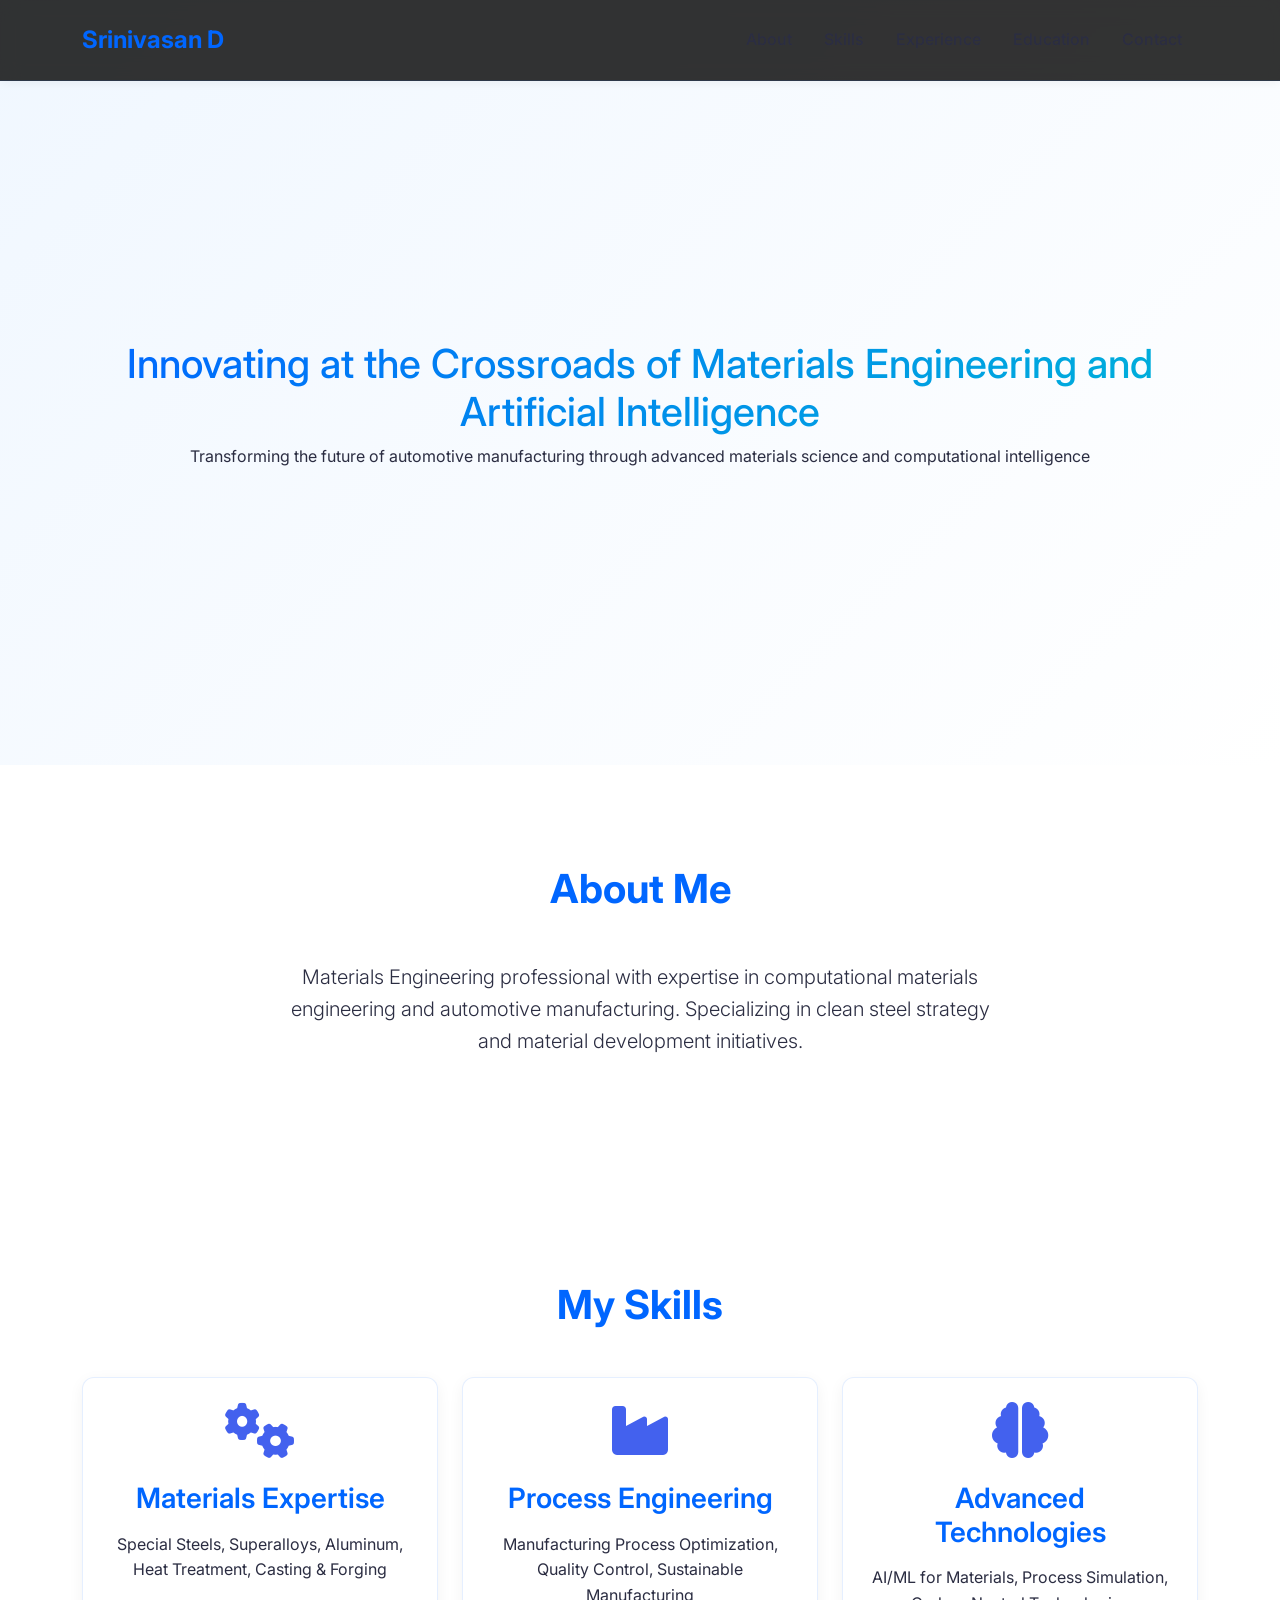
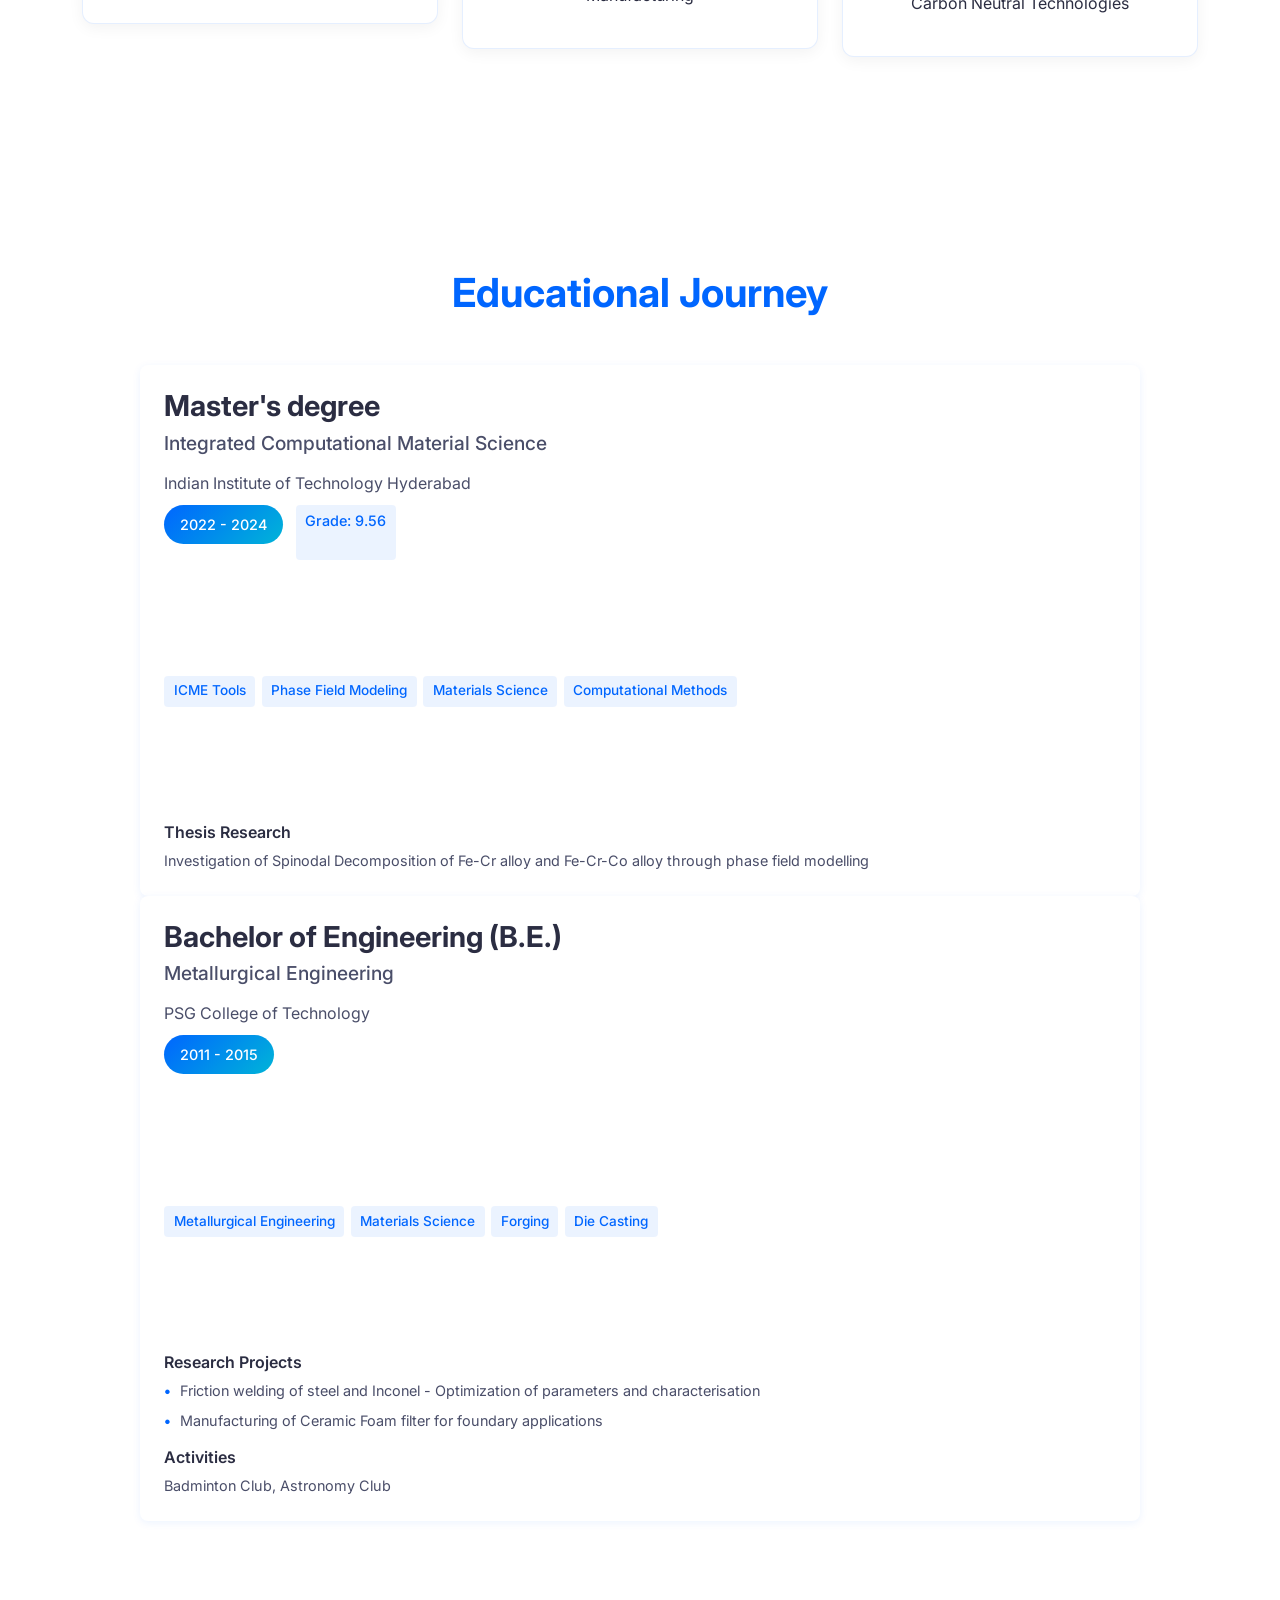
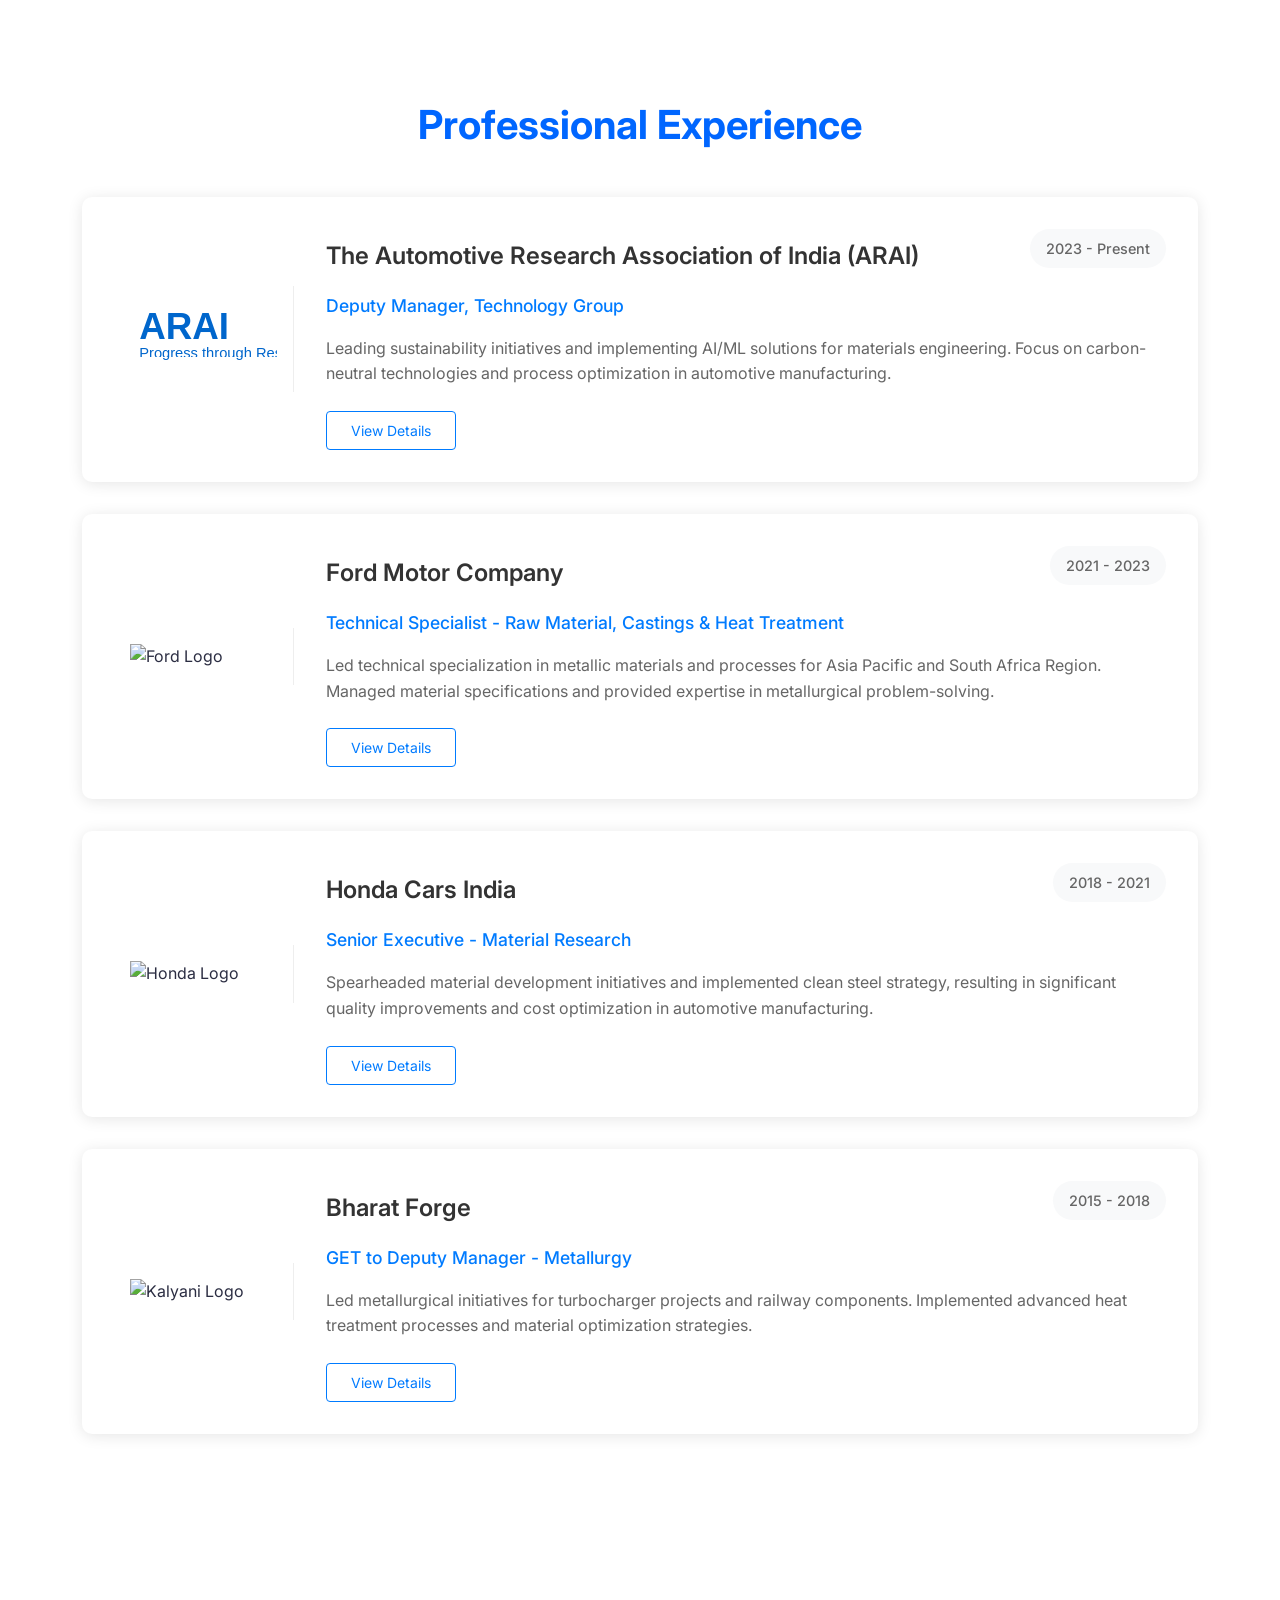
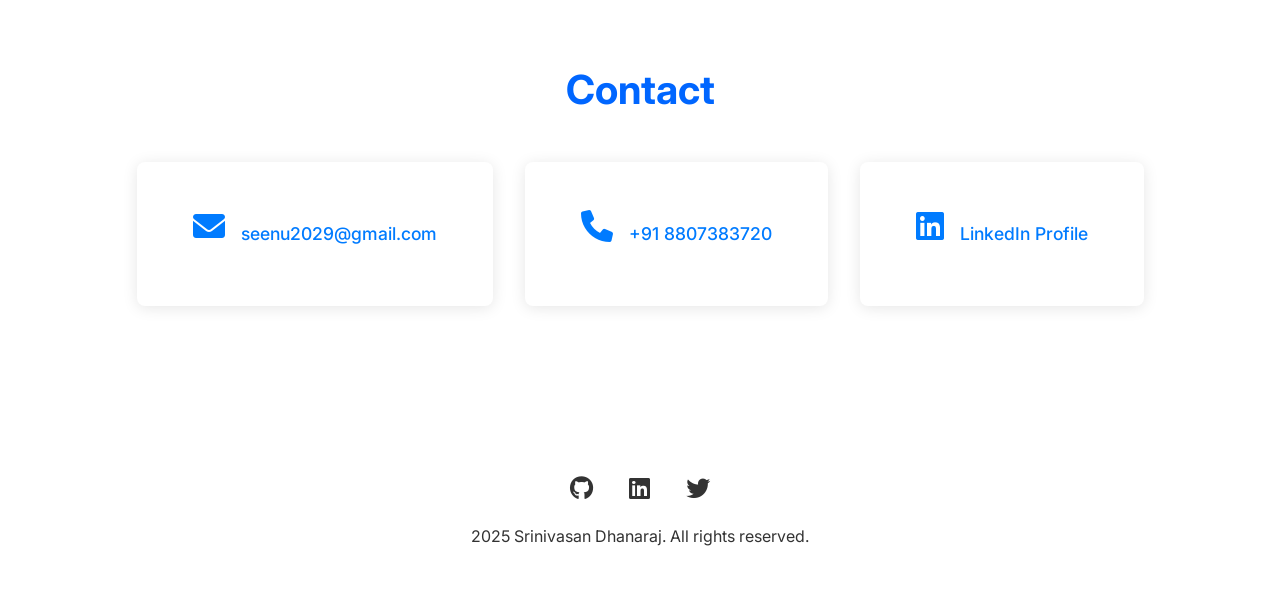
==== commit cdfaceac: "Improve education section: remove logos, fix spacing, and make layout more compact" ====
--- a/index.html
+++ b/index.html
@@ -102,69 +102,68 @@
     </section>
 
     <!-- Education Section -->
-    <section id="education" class="section-padding">
+    <section id="education" class="education-section">
         <div class="container">
             <h2 class="section-title">Educational Journey</h2>
-            
-            <!-- Masters Degree -->
-            <div class="project-row">
-                <div class="project-logo">
-                    <picture>
-                        <source srcset="assets/images/universities/iith-logo.svg" type="image/svg+xml">
-                        <img src="assets/images/universities/iith-logo.png" alt="IIT Hyderabad Logo" class="company-logo">
-                    </picture>
-                </div>
-                <div class="project-details">
-                    <div class="company-header">
-                        <h3>Master's degree, Integrated Computational Material Science</h3>
-                        <span class="year">2022 - 2024</span>
-                    </div>
-                    <div class="role">Indian Institute of Technology Hyderabad</div>
-                    <div class="achievements">
-                        <div class="badges">
-                            <span class="badge">ICME Tools</span>
-                            <span class="badge">Phase Field Modeling</span>
-                            <span class="badge">Grade: 9.56</span>
-                        </div>
-                        <h4>Thesis Research</h4>
-                        <p>Investigation of Spinodal Decomposition of Fe-Cr alloy and Fe-Cr-Co alloy through phase field modelling</p>
-                        <div class="skill-tags">
-                            <span>ICME Tools</span>
-                            <span>Phase Field Modeling</span>
-                            <span>Materials Science</span>
-                            <span>Computational Methods</span>
-                        </div>
-                    </div>
-                </div>
-            </div>
-
-            <!-- Bachelors Degree -->
-            <div class="project-row">
-                <div class="project-logo">
-                    <picture>
-                        <source srcset="assets/images/universities/psg-logo.svg" type="image/svg+xml">
-                        <img src="assets/images/universities/psg-logo.png" alt="PSG Tech Logo" class="company-logo">
-                    </picture>
-                </div>
-                <div class="project-details">
-                    <div class="company-header">
-                        <h3>Bachelor of Engineering (B.E.), Metallurgical Engineering</h3>
-                        <span class="year">2011 - 2015</span>
-                    </div>
-                    <div class="role">PSG College of Technology</div>
-                    <div class="achievements">
-                        <div class="badges">
-                            <span class="badge">Metallurgical Engineering</span>
-                            <span class="badge">Materials Science</span>
-                        </div>
-                        <h4>Research Projects</h4>
-                        <p>• Friction welding of steel and Inconel - Optimization of parameters and characterisation</p>
-                        <p>• Manufacturing of Ceramic Foam filter for foundary applications</p>
-                        <div class="skill-tags">
-                            <span>Forging</span>
-                            <span>Die Casting</span>
-                        </div>
-                        <p class="activities">Activities: Badminton Club, Astronomy Club</p>
+            <div class="education-container">
+                <!-- Masters Degree -->
+                <div class="education-card">
+                    <div class="education-content">
+                        <div class="education-header">
+                            <h3>Master's degree</h3>
+                            <h4>Integrated Computational Material Science</h4>
+                            <div class="university-name">Indian Institute of Technology Hyderabad</div>
+                            <div class="education-meta">
+                                <span class="year">2022 - 2024</span>
+                                <span class="grade">Grade: 9.56</span>
+                            </div>
+                        </div>
+
+                        <div class="skills-section">
+                            <span class="skill-tag">ICME Tools</span>
+                            <span class="skill-tag">Phase Field Modeling</span>
+                            <span class="skill-tag">Materials Science</span>
+                            <span class="skill-tag">Computational Methods</span>
+                        </div>
+
+                        <div class="thesis-section">
+                            <h5>Thesis Research</h5>
+                            <p>Investigation of Spinodal Decomposition of Fe-Cr alloy and Fe-Cr-Co alloy through phase field modelling</p>
+                        </div>
+                    </div>
+                </div>
+
+                <!-- Bachelors Degree -->
+                <div class="education-card">
+                    <div class="education-content">
+                        <div class="education-header">
+                            <h3>Bachelor of Engineering (B.E.)</h3>
+                            <h4>Metallurgical Engineering</h4>
+                            <div class="university-name">PSG College of Technology</div>
+                            <div class="education-meta">
+                                <span class="year">2011 - 2015</span>
+                            </div>
+                        </div>
+
+                        <div class="skills-section">
+                            <span class="skill-tag">Metallurgical Engineering</span>
+                            <span class="skill-tag">Materials Science</span>
+                            <span class="skill-tag">Forging</span>
+                            <span class="skill-tag">Die Casting</span>
+                        </div>
+
+                        <div class="research-section">
+                            <h5>Research Projects</h5>
+                            <ul class="research-list">
+                                <li>Friction welding of steel and Inconel - Optimization of parameters and characterisation</li>
+                                <li>Manufacturing of Ceramic Foam filter for foundary applications</li>
+                            </ul>
+                        </div>
+
+                        <div class="activities-section">
+                            <h5>Activities</h5>
+                            <p>Badminton Club, Astronomy Club</p>
+                        </div>
                     </div>
                 </div>
             </div>
--- a/assets/css/style.css
+++ b/assets/css/style.css
@@ -1,3 +1,143 @@
+/* Education Section */
+.education-section {
+    padding: 3rem 0;
+    background: #ffffff;
+}
+
+.education-container {
+    max-width: 800px;
+    margin: 0 auto;
+}
+
+.section-title {
+    margin-bottom: 2rem;
+}
+
+.education-card {
+    background: #ffffff;
+    border-radius: 8px;
+    box-shadow: 0 2px 8px rgba(0, 102, 255, 0.08);
+    margin-bottom: 1.5rem;
+    transition: transform 0.3s ease;
+}
+
+.education-card:hover {
+    transform: translateY(-3px);
+}
+
+.education-content {
+    padding: 1.5rem;
+}
+
+.education-header {
+    margin-bottom: 1rem;
+}
+
+.education-header h3 {
+    font-size: 1.4rem;
+    font-weight: 700;
+    color: var(--primary-color);
+    margin-bottom: 0.3rem;
+    line-height: 1.2;
+}
+
+.education-header h4 {
+    font-size: 1.2rem;
+    font-weight: 600;
+    color: var(--text-primary);
+    margin-bottom: 0.3rem;
+}
+
+.university-name {
+    font-size: 1rem;
+    color: var(--text-secondary);
+    margin-bottom: 0.5rem;
+}
+
+.education-meta {
+    display: flex;
+    gap: 0.8rem;
+    flex-wrap: wrap;
+    margin-bottom: 0.8rem;
+}
+
+.year, .grade {
+    display: inline-block;
+    padding: 0.3rem 0.6rem;
+    background: rgba(0, 102, 255, 0.08);
+    color: var(--primary-color);
+    border-radius: 4px;
+    font-size: 0.9rem;
+    font-weight: 500;
+}
+
+.skills-section {
+    display: flex;
+    flex-wrap: wrap;
+    gap: 0.4rem;
+    margin-bottom: 1rem;
+}
+
+.skill-tag {
+    background: rgba(0, 102, 255, 0.08);
+    color: var(--primary-color);
+    padding: 0.3rem 0.6rem;
+    border-radius: 4px;
+    font-size: 0.85rem;
+    font-weight: 500;
+    transition: all 0.3s ease;
+}
+
+.skill-tag:hover {
+    background: var(--primary-color);
+    color: white;
+}
+
+.thesis-section, .research-section, .activities-section {
+    margin-top: 1rem;
+}
+
+.thesis-section h5, .research-section h5, .activities-section h5 {
+    font-size: 1rem;
+    font-weight: 600;
+    color: var(--text-primary);
+    margin-bottom: 0.5rem;
+}
+
+.thesis-section p, .activities-section p {
+    color: var(--text-secondary);
+    line-height: 1.5;
+    font-size: 0.9rem;
+    margin: 0;
+}
+
+.research-list {
+    list-style: none;
+    padding: 0;
+    margin: 0;
+}
+
+.research-list li {
+    position: relative;
+    padding-left: 1rem;
+    margin-bottom: 0.5rem;
+    color: var(--text-secondary);
+    line-height: 1.5;
+    font-size: 0.9rem;
+}
+
+.research-list li:last-child {
+    margin-bottom: 0;
+}
+
+.research-list li:before {
+    content: "•";
+    color: var(--primary-color);
+    position: absolute;
+    left: 0;
+    font-weight: bold;
+}
+
 /* Global Styles */
 :root {
     --primary-color: #0066ff;
@@ -130,158 +270,6 @@
     margin-bottom: 0.5rem;
 }
 
-/* Education Section */
-.education-section {
-    padding: 5rem 0;
-    background: #ffffff;
-}
-
-.education-container {
-    width: 100%;
-    max-width: 1200px;
-    margin: 0 auto;
-    display: flex;
-    flex-direction: column;
-    gap: 2rem;
-}
-
-.education-item {
-    width: 100%;
-}
-
-.education-card {
-    background: var(--card-bg);
-    border-radius: 15px;
-    box-shadow: 0 4px 20px rgba(0, 102, 255, 0.08);
-    padding: 2rem;
-    transition: all 0.3s ease;
-    border: 1px solid rgba(0, 102, 255, 0.1);
-}
-
-.education-card:hover {
-    transform: translateY(-5px);
-    box-shadow: 0 8px 30px rgba(0, 102, 255, 0.12);
-}
-
-.education-main {
-    display: flex;
-    flex-direction: row;
-    gap: 2rem;
-    align-items: flex-start;
-}
-
-.education-header {
-    flex: 0 0 auto;
-    width: 200px;
-}
-
-.education-info {
-    flex: 1;
-    min-width: 300px;
-}
-
-.education-details {
-    flex: 2;
-    min-width: 400px;
-}
-
-.year {
-    display: inline-block;
-    padding: 0.5rem 1.5rem;
-    background: var(--gradient-primary);
-    color: white;
-    border-radius: 25px;
-    font-weight: 600;
-    margin-bottom: 1rem;
-    font-size: 1rem;
-}
-
-.education-card h3 {
-    font-size: 1.5rem;
-    color: var(--text-primary);
-    margin-bottom: 0.5rem;
-    font-weight: 700;
-    line-height: 1.2;
-}
-
-.education-card h4 {
-    font-size: 1.1rem;
-    color: var(--text-secondary);
-    margin-bottom: 1rem;
-    font-weight: 500;
-}
-
-.specialization {
-    display: flex;
-    flex-direction: column;
-    gap: 0.5rem;
-}
-
-.badge {
-    display: inline-block;
-    padding: 0.5rem 1rem;
-    background: rgba(0, 102, 255, 0.08);
-    color: var(--primary-color);
-    border-radius: 20px;
-    font-weight: 500;
-    font-size: 0.9rem;
-    white-space: nowrap;
-}
-
-.research {
-    margin-bottom: 1rem;
-}
-
-.research h5 {
-    color: var(--text-primary);
-    margin-bottom: 0.5rem;
-    font-weight: 600;
-    font-size: 1rem;
-}
-
-.research p {
-    color: var(--text-secondary);
-    line-height: 1.5;
-    margin-bottom: 0.5rem;
-}
-
-.course-tags, .skill-tags {
-    display: flex;
-    flex-wrap: wrap;
-    gap: 0.5rem;
-}
-
-.course-tags span, .skill-tags span {
-    padding: 0.5rem 1rem;
-    background: rgba(0, 102, 255, 0.08);
-    color: var(--primary-color);
-    border-radius: 20px;
-    font-size: 0.9rem;
-    font-weight: 500;
-}
-
-.activities p {
-    color: var(--text-secondary);
-    margin-top: 0.5rem;
-}
-
-/* Responsive */
-@media (max-width: 1024px) {
-    .education-main {
-        flex-direction: column;
-    }
-    
-    .education-header, .education-info, .education-details {
-        width: 100%;
-        min-width: 100%;
-    }
-    
-    .specialization {
-        flex-direction: row;
-        flex-wrap: wrap;
-    }
-}
-
 /* Skills Section */
 .skills-section {
     background: #ffffff;
@@ -1309,6 +1297,7 @@
     width: calc(50% - 30px);
     opacity: 0;
     transform: translateY(20px);
+    animation: slideIn 0.6s ease forwards;
 }
 
 .timeline-item.animate {
@@ -1431,6 +1420,7 @@
     background: rgba(255, 255, 255, 0.95);
     backdrop-filter: blur(10px);
     border-bottom: 1px solid rgba(0, 102, 255, 0.1);
+    box-shadow: 0 2px 10px rgba(0, 0, 0, 0.05);
 }
 
 .navbar-brand {
@@ -1472,7 +1462,7 @@
 /* Scroll Animation */
 .scroll-indicator {
     position: fixed;
-    top: 50%;
+    bottom: 20px;
     right: 30px;
     transform: translateY(-50%);
     z-index: 100;
@@ -1683,8 +1673,6 @@
 
 .achievements ul li::before, .research ul li::before {
     content: '→';
-    position: absolute;
-    left: 0;
     color: var(--primary-color);
 }
 
